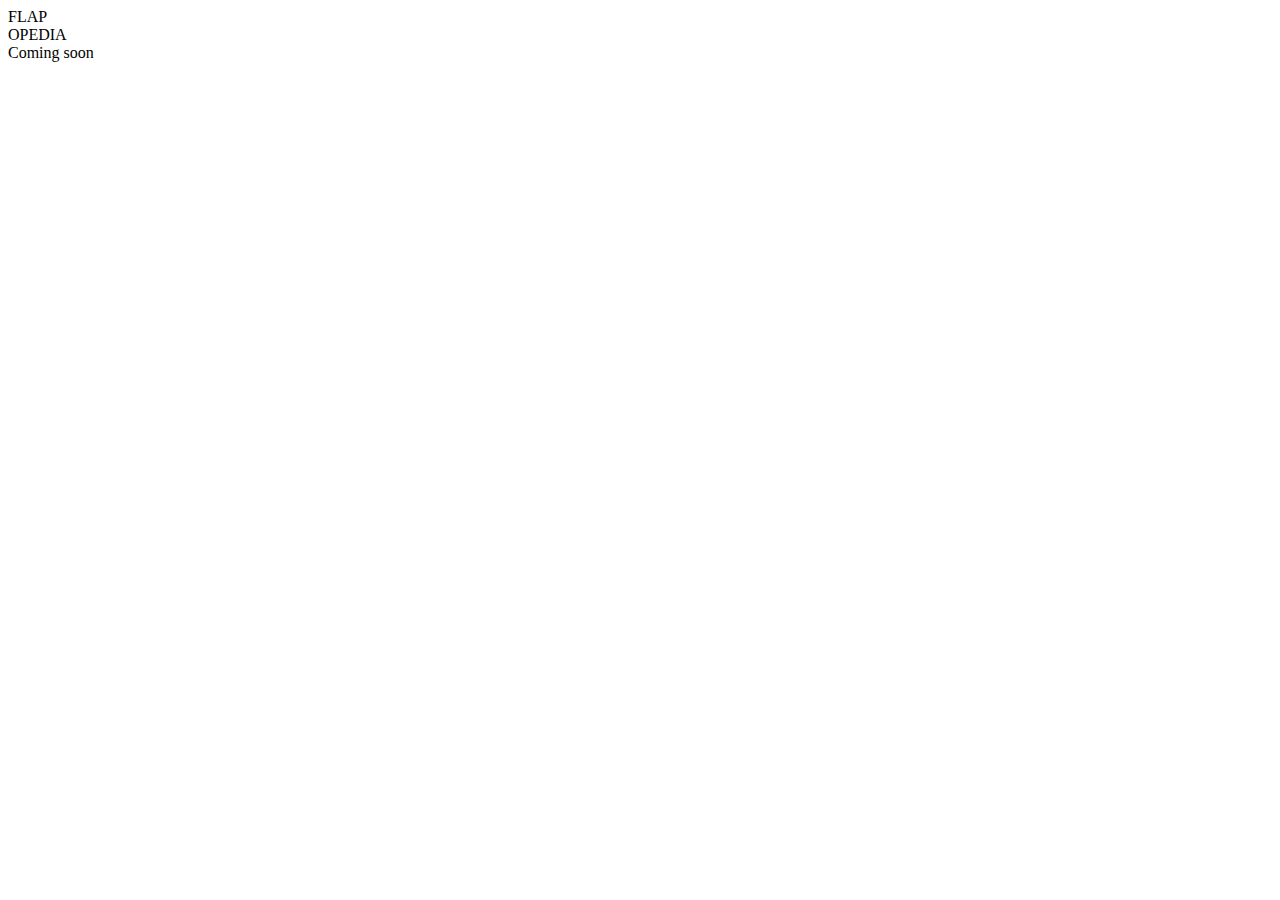
==== index.html @ b3f6759d "Add files via upload" ====
<!DOCTYPE html>
<html lang="en-US">

<head>
    <meta charset="utf-8">
    <meta http-equiv="X-UA-Compatible" content="IE=edge">
    <meta name="viewport" content="width=device-width, initial-scale=1.0">
    <link rel="shortcut icon" href="../ico/favicon.ico">

    <link href="../CSS/css/fontawesome.css" rel="stylesheet">
    <link href="../CSS/css/all.css" rel="stylesheet">
    <link href="../CSS/index.css" rel="stylesheet" type="text/css"/>

    
    <title>Flapopedia</title>
</head>


<body>
    <section class="container">
        <div class="titles">
            <div class="title1 reveal1">FLAP</div>
            <div class="title2 reveal2">OPEDIA</div>
        </div>
        
        <div class="soon reveal3">Coming soon</div>
    </section>
   

    

</body>

<script src="../JavaScript/index.js"></script>

</html>
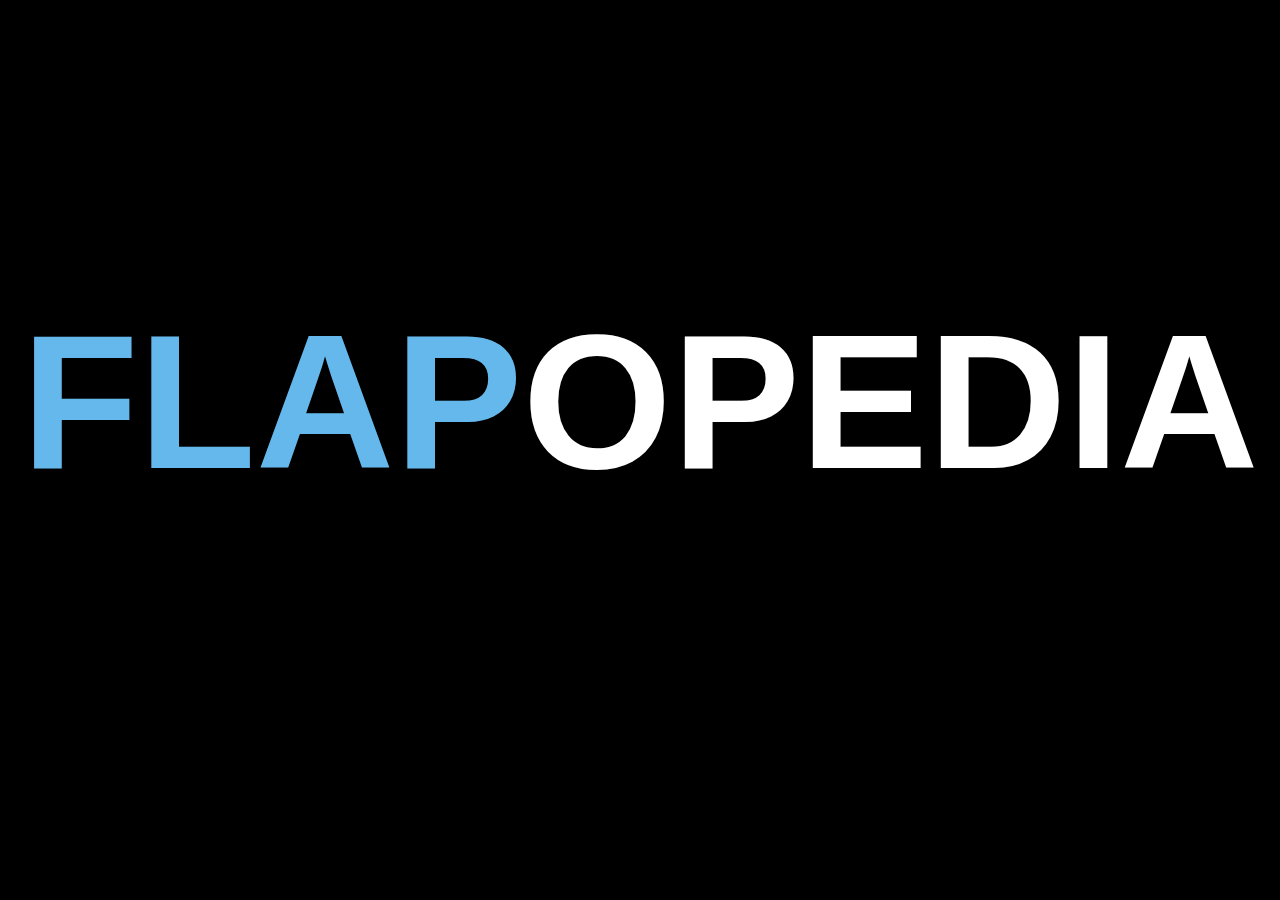
==== commit b0b9b0c6: "Update index.html" ====
--- a/index.html
+++ b/index.html
@@ -5,7 +5,7 @@
     <meta charset="utf-8">
     <meta http-equiv="X-UA-Compatible" content="IE=edge">
     <meta name="viewport" content="width=device-width, initial-scale=1.0">
-    <link rel="shortcut icon" href="../ico/favicon.ico">
+    <link rel="shortcut icon" href="../Images/favicon.ico">
 
     <link href="../CSS/css/fontawesome.css" rel="stylesheet">
     <link href="../CSS/css/all.css" rel="stylesheet">
@@ -31,6 +31,6 @@
 
 </body>
 
-<script src="../JavaScript/index.js"></script>
+<script src="../JS/index.js"></script>
 
-</html>+</html>
--- a/CSS/index.css
+++ b/CSS/index.css
@@ -0,0 +1,96 @@
+@charset "utf-8";
+
+* {
+	margin: 0px; 
+	padding: 0px; 
+	box-sizing: border-box;
+	font-family: sans-serif;
+}
+
+body{
+	background:#000000;
+}
+
+
+section {
+    min-height: 100vh;
+    display: flex;
+    flex-direction: column;
+    justify-content: center;
+    align-items: center;
+    color: #ffffff;
+
+}
+
+
+.container .titles{
+    display: flex;
+    align-items: center;
+} 
+
+
+
+.container .title1, .title2{
+    font-size: 15vw;
+    font-weight: 800;
+    line-height: 150px;
+
+}
+
+.container .soon{
+    font-size: 3.5vw;
+    margin-top: 5vh;
+    color: white;
+}
+
+
+
+.reveal1{
+    position: relative;
+    transform: translateY(-150px);
+    opacity: 0;
+    transition: 2s all ease;
+    color: rgb(101, 184, 235);
+}
+
+.reveal1.active{
+    transform: translateY(0px);
+    opacity: 1;
+}
+
+.reveal2{
+    position: relative;
+    transform: translateY(150px);
+    opacity: 0;
+    transition: 2s all ease;
+}
+
+.reveal2.active{
+    transform: translateY(0px);
+    opacity: 1;
+}
+
+
+
+.reveal3{
+    opacity: 0;
+    animation: fade-in 2s ease forwards;
+    animation-delay: 1s;
+}
+
+@keyframes fade-in{
+    from{
+        opacity: 0;
+    }
+    to{
+        opacity: 1;
+    }
+}
+
+
+
+
+
+
+
+    
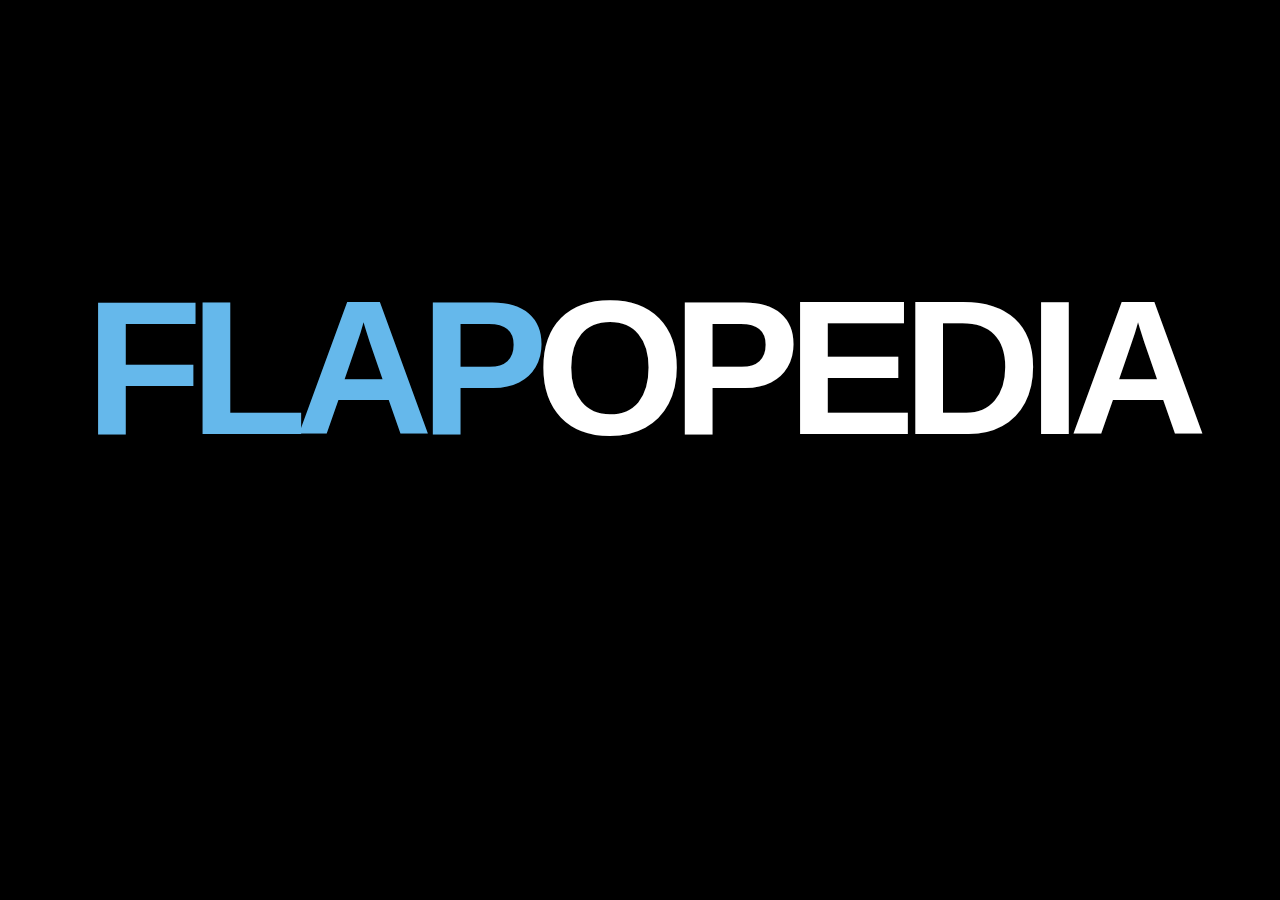
==== commit 9f5dd684: "Update index.html" ====
--- a/index.html
+++ b/index.html
@@ -23,7 +23,7 @@
             <div class="title2 reveal2">OPEDIA</div>
         </div>
         
-        <div class="soon reveal3">Coming soon</div>
+        <div class="soon reveal3">COMING SOON</div>
     </section>
    
 
--- a/CSS/index.css
+++ b/CSS/index.css
@@ -29,20 +29,21 @@
 } 
 
 
-
 .container .title1, .title2{
     font-size: 15vw;
     font-weight: 800;
     line-height: 150px;
-
+    letter-spacing: -1vw;
 }
 
+
 .container .soon{
-    font-size: 3.5vw;
-    margin-top: 5vh;
+    font-size: 2.5vw;
+    margin-top: 10vw;
+    font-weight: 600;
     color: white;
+    text-transform: uppercase;
 }
-
 
 
 .reveal1{
@@ -53,10 +54,12 @@
     color: rgb(101, 184, 235);
 }
 
+
 .reveal1.active{
     transform: translateY(0px);
     opacity: 1;
 }
+
 
 .reveal2{
     position: relative;
@@ -65,18 +68,19 @@
     transition: 2s all ease;
 }
 
+
 .reveal2.active{
     transform: translateY(0px);
     opacity: 1;
 }
 
 
-
 .reveal3{
     opacity: 0;
     animation: fade-in 2s ease forwards;
-    animation-delay: 1s;
+    animation-delay: 2s;
 }
+
 
 @keyframes fade-in{
     from{
